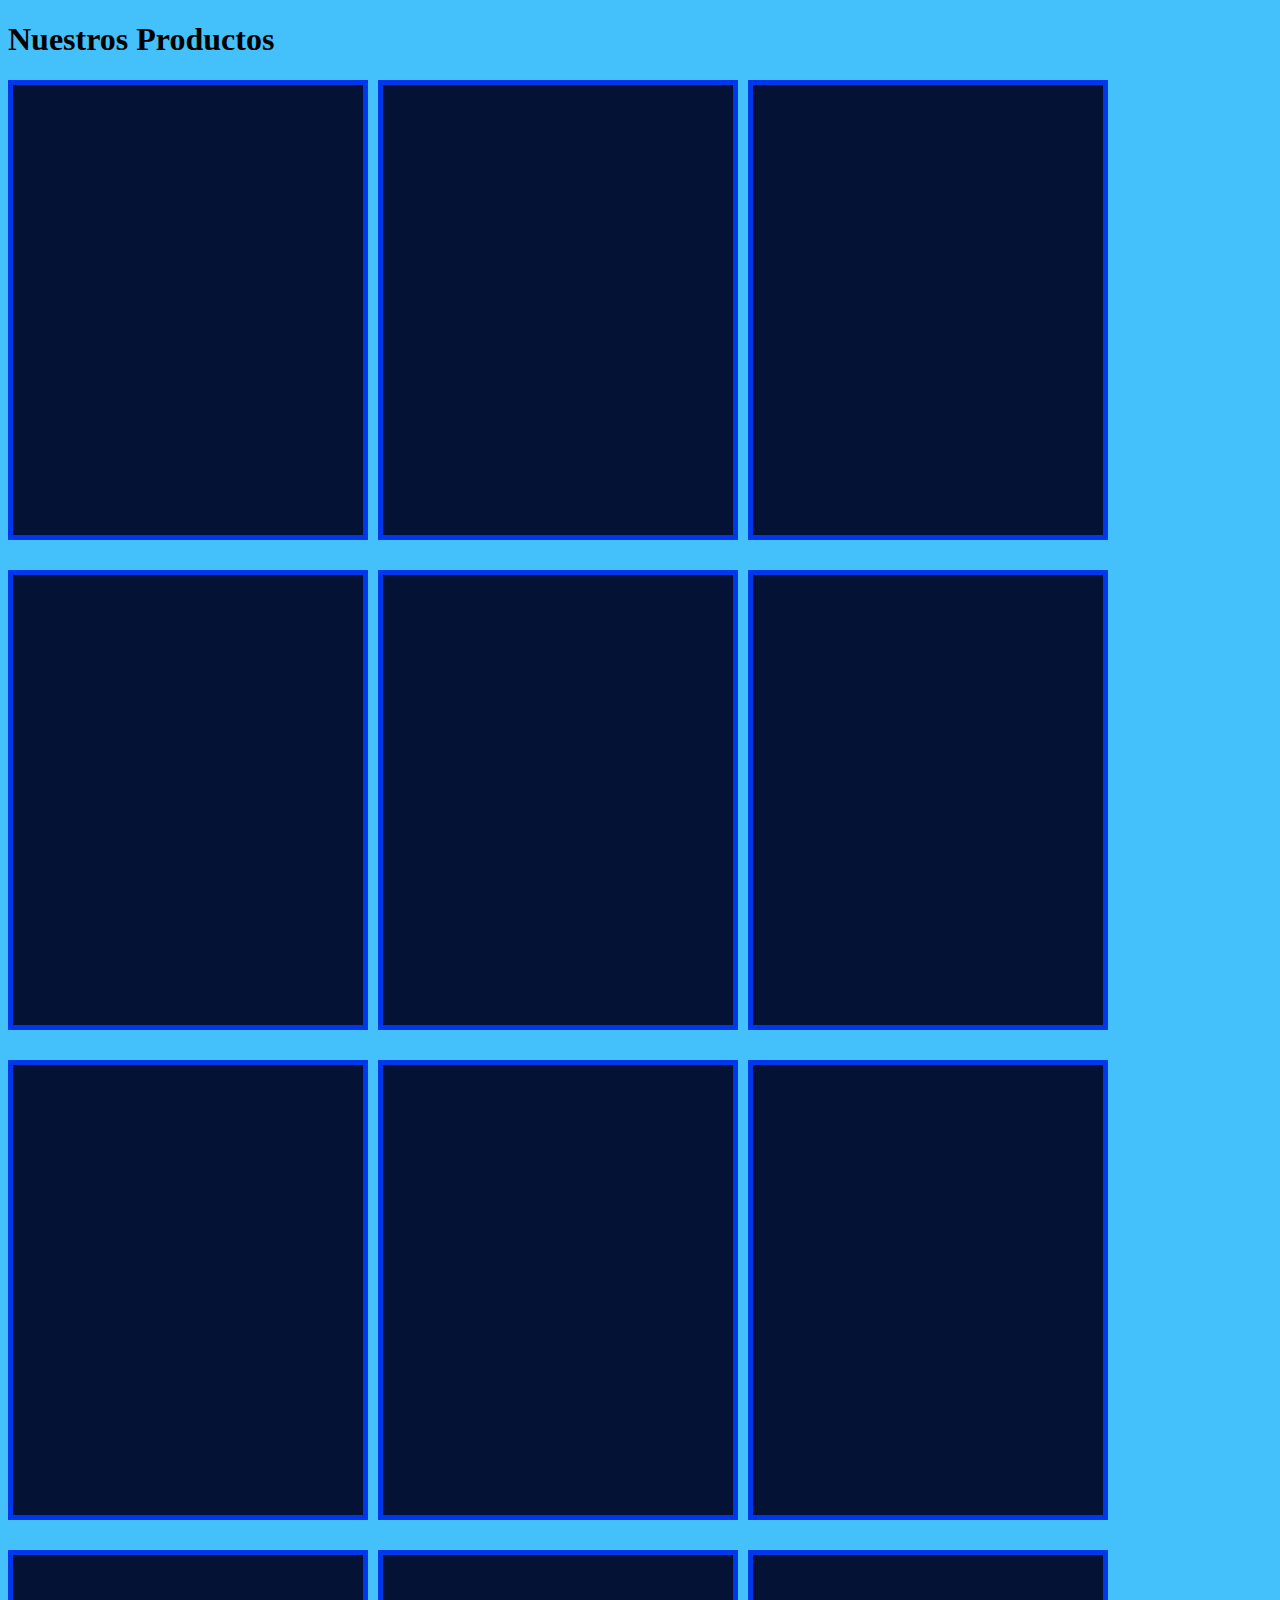
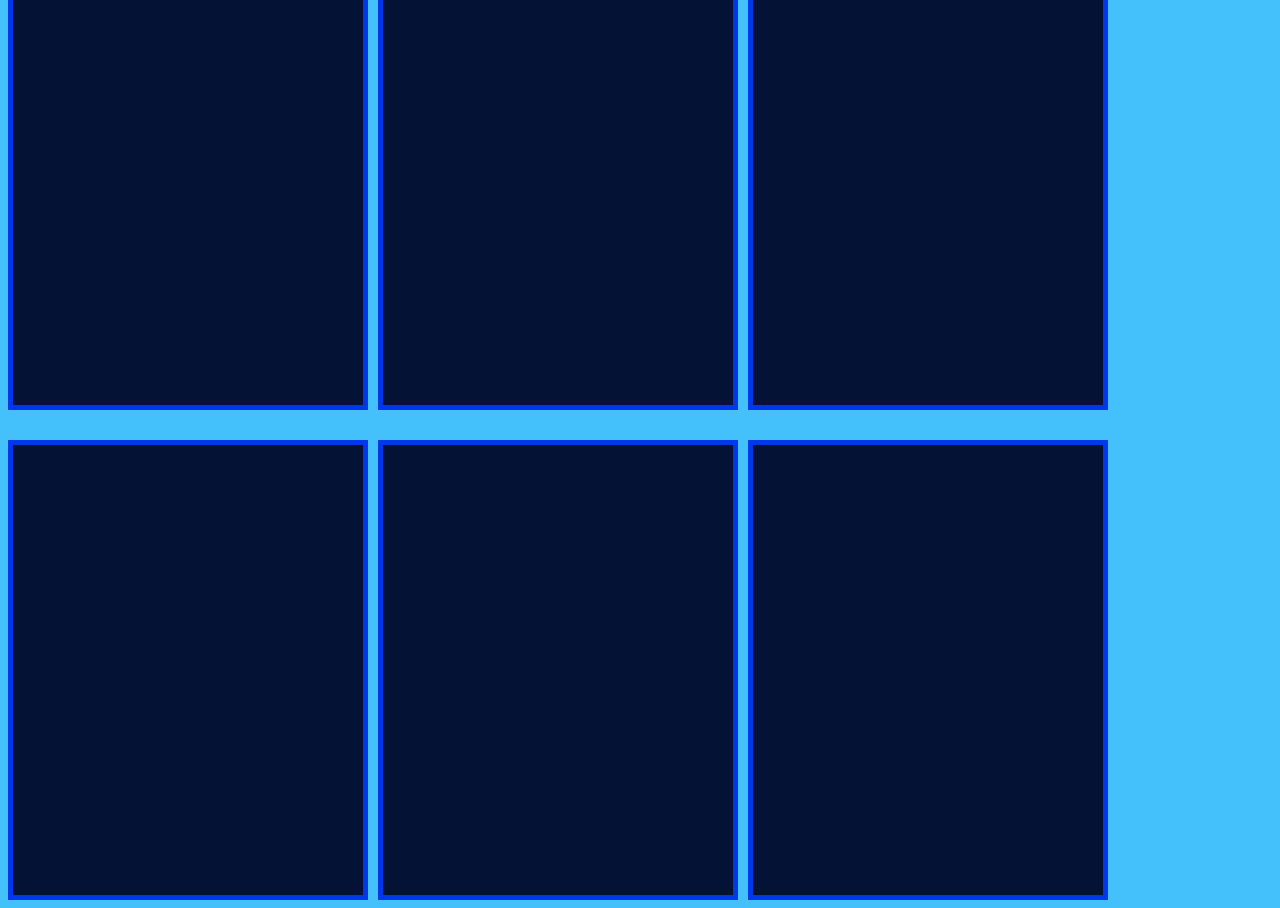
==== Pagina Productos/productos.html @ 803429df "acabo de crear la pagina de productos" ====
<!DOCTYPE html>
<html lang="en">
<head>
    <meta charset="UTF-8">
    <meta http-equiv="X-UA-Compatible" content="IE=edge">
    <meta name="viewport" content="width=device-width, initial-scale=1.0">
    <title>Productos</title>
    <link rel="stylesheet" href="productos.css">
</head>
<body>
    <H1>Nuestros Productos</H1>
    <section class="contenedor_productos">
       <article class="productos"></article>
       <article class="productos"></article>
       <article class="productos"></article>
       <article class="productos"></article>
       <article class="productos"></article>
       <article class="productos"></article>
       <article class="productos"></article>
       <article class="productos"></article>
       <article class="productos"></article>
       <article class="productos"></article>
       <article class="productos"></article>
       <article class="productos"></article>
       <article class="productos"></article>
       <article class="productos"></article>
       <article class="productos"></article> 
    </section>
    
</body>
</html>
---- Pagina Productos/productos.css ----
body{
    background-color: rgb(68, 192, 250);
}
.contenedor_productos{
    display: grid;
    grid-template-columns:repeat(3,350px);
    justify-items: stretch;
    row-gap: 30px;
    column-gap: 20px;
}
.productos{
    font-size: 30px;
    color: white;
    font-family:Cambria, Cochin, Georgia, Times, 'Times New Roman', serif;
    display: flex;
    flex-direction: column;
    justify-content:center;
    align-items: center;
    border:5px solid rgb(0, 55, 235) ;
}
.productos{
    width: 350px;
    height: 450px;
    background-color: rgb(4, 19, 53);
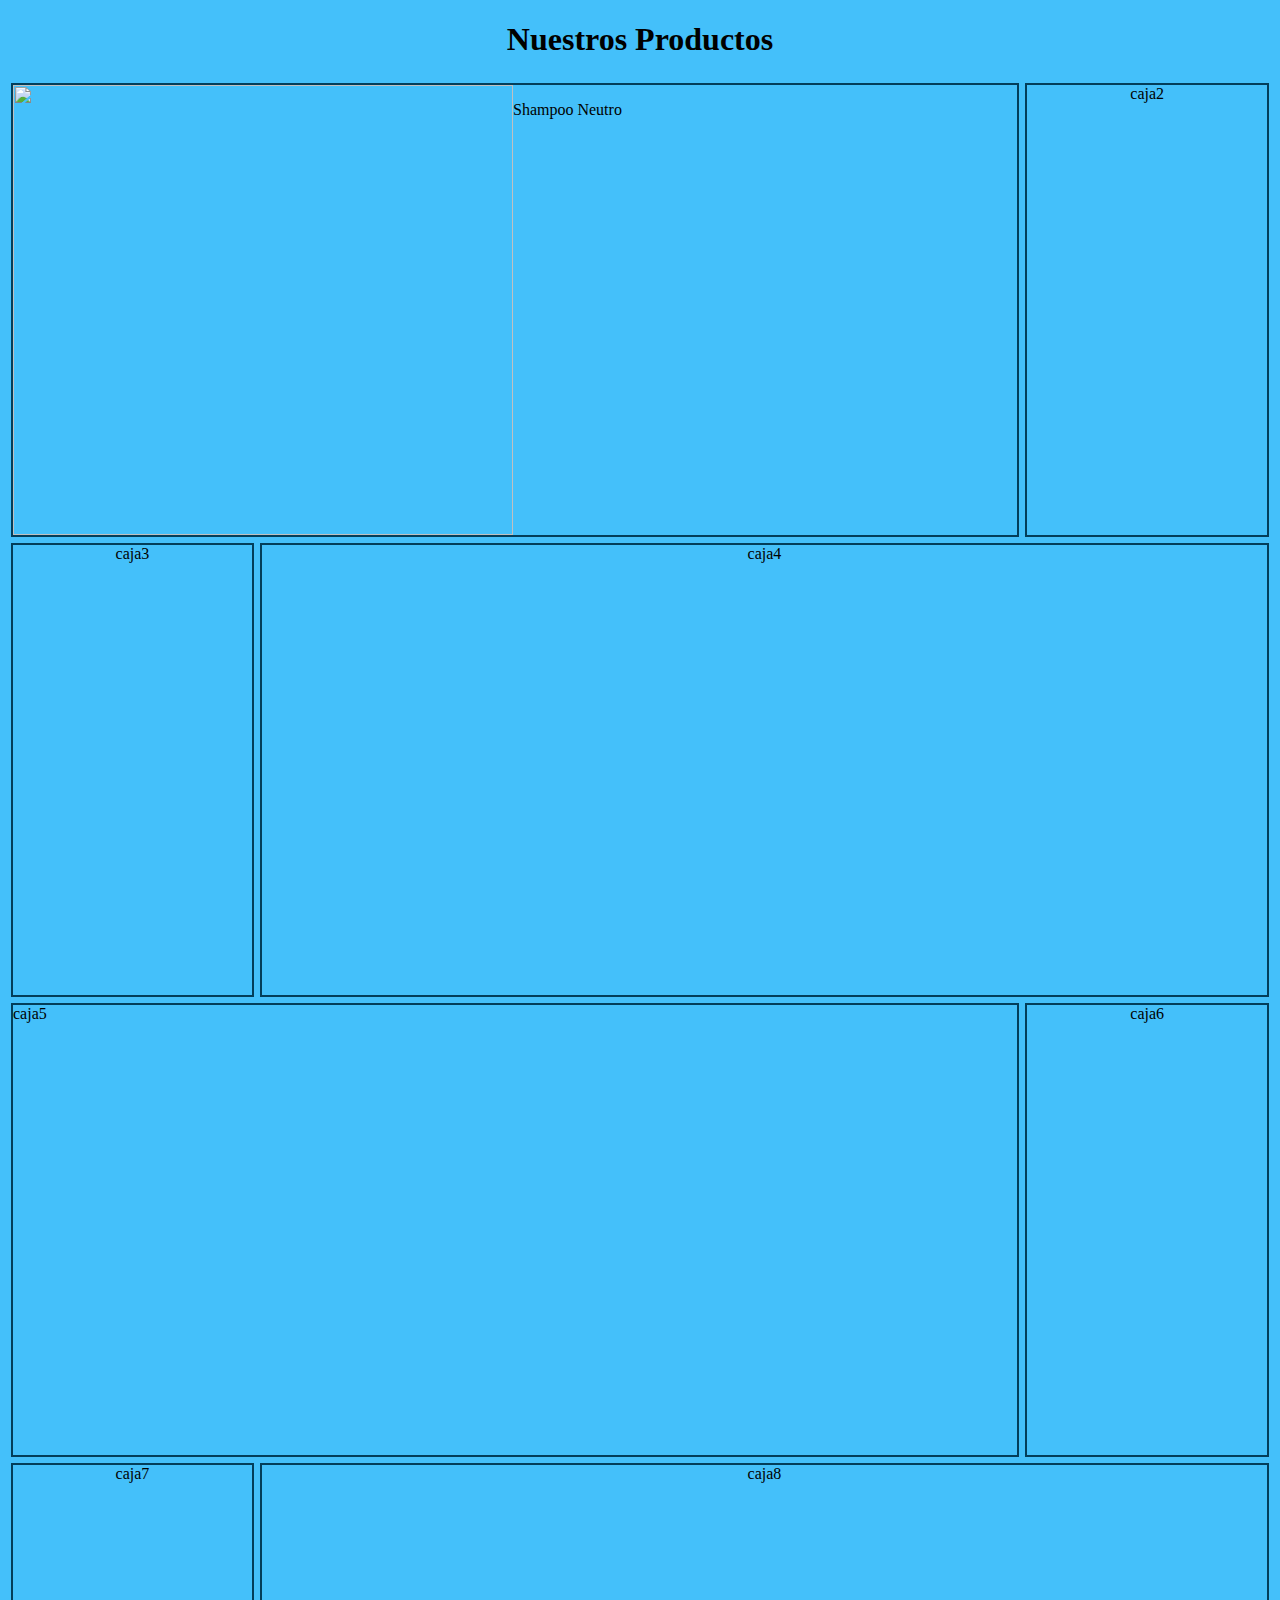
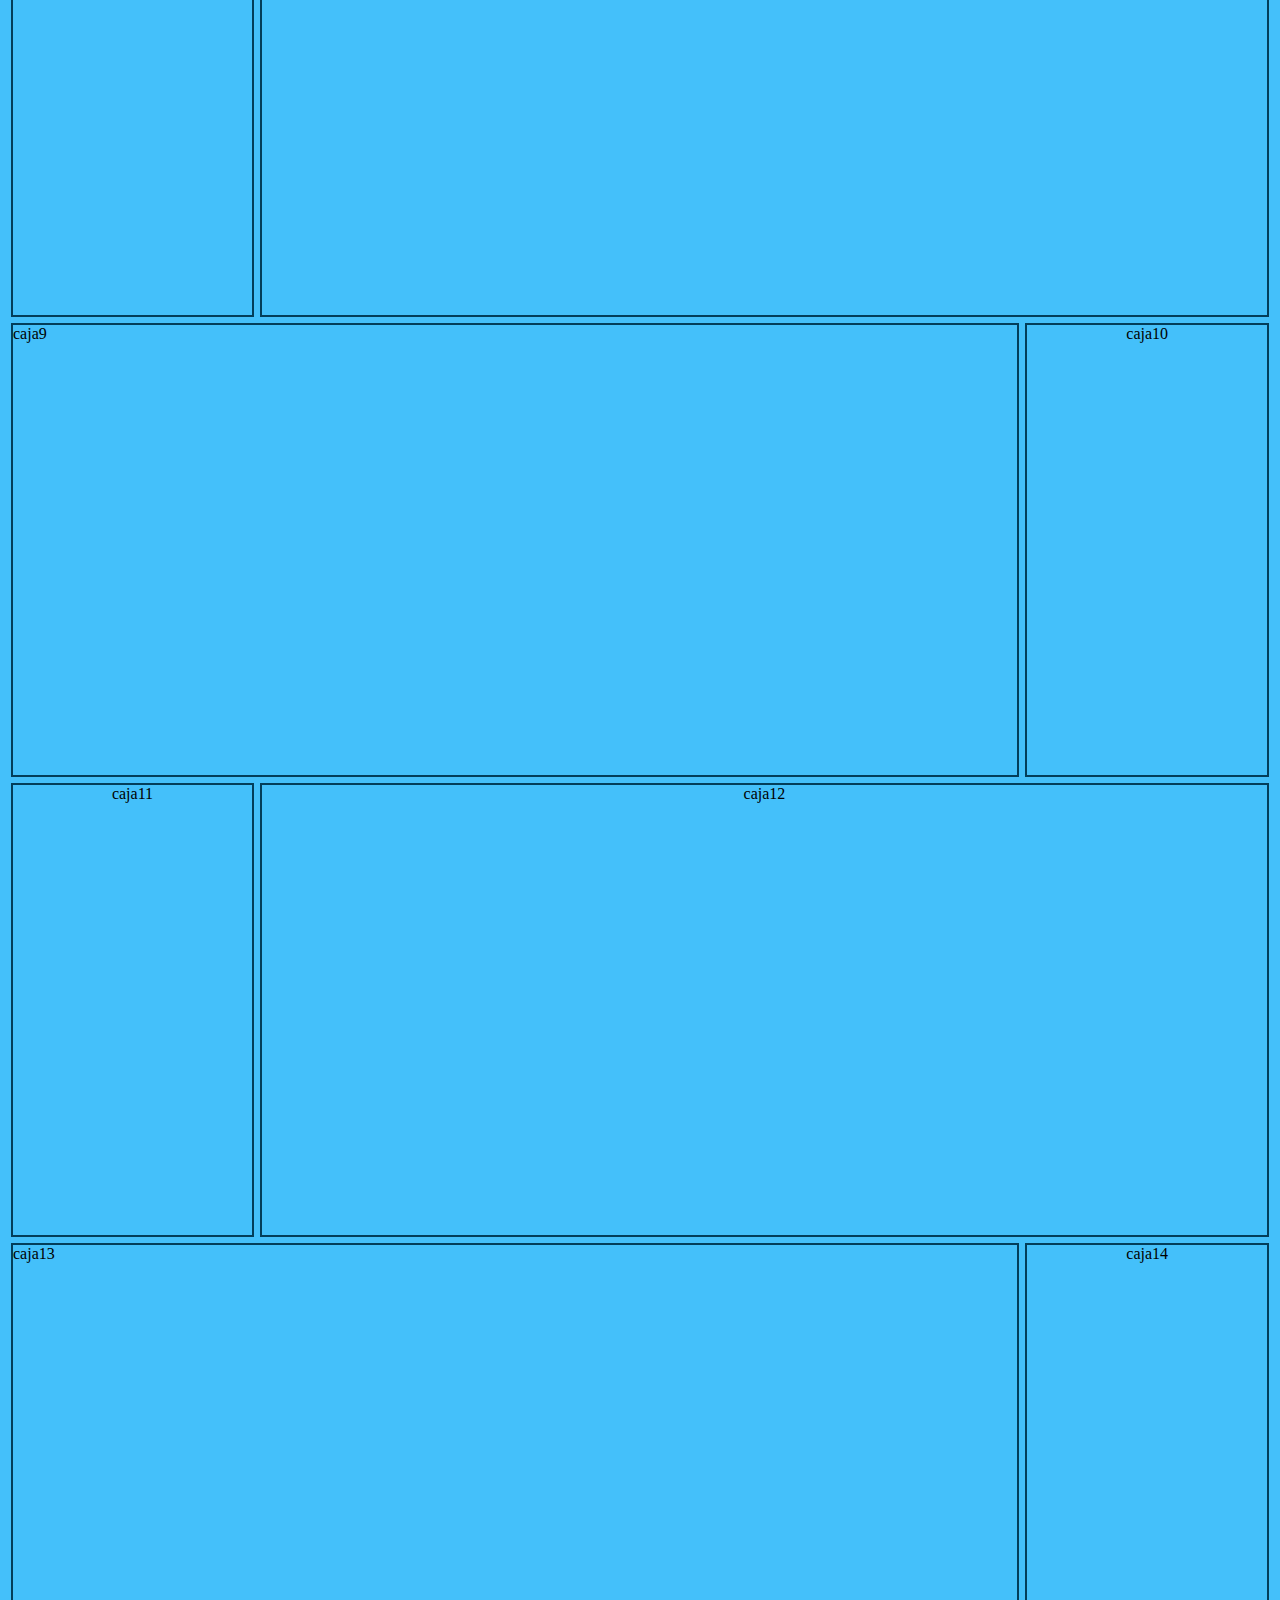
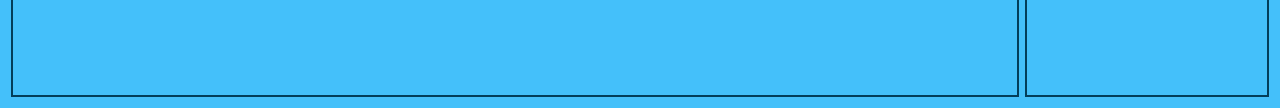
==== commit b36882c5: "Actualisacion" ====
--- a/Pagina Productos/productos.html
+++ b/Pagina Productos/productos.html
@@ -10,21 +10,22 @@
 <body>
     <H1>Nuestros Productos</H1>
     <section class="contenedor_productos">
-       <article class="productos"></article>
-       <article class="productos"></article>
-       <article class="productos"></article>
-       <article class="productos"></article>
-       <article class="productos"></article>
-       <article class="productos"></article>
-       <article class="productos"></article>
-       <article class="productos"></article>
-       <article class="productos"></article>
-       <article class="productos"></article>
-       <article class="productos"></article>
-       <article class="productos"></article>
-       <article class="productos"></article>
-       <article class="productos"></article>
-       <article class="productos"></article> 
+       <article class="productos c1">
+        <img src="https://tallerlujancom.files.wordpress.com/2020/06/imagen2.png" width="500px" height="100%" >
+         <p>Shampoo Neutro</p></article>
+       <article class="productos">caja2</article>
+       <article class="productos">caja3</article>
+       <article class="productos c4">caja4</article>
+       <article class="productos c5">caja5</article>
+       <article class="productos">caja6</article>
+       <article class="productos">caja7</article>
+       <article class="productos c8">caja8</article>
+       <article class="productos c9">caja9</article>
+       <article class="productos">caja10</article>
+       <article class="productos">caja11</article>
+       <article class="productos c12">caja12</article>
+       <article class="productos c13">caja13</article>
+       <article class="productos">caja14</article> 
     </section>
     
 </body>
--- a/Pagina Productos/productos.css
+++ b/Pagina Productos/productos.css
@@ -1,24 +1,28 @@
 body{
     background-color: rgb(68, 192, 250);
 }
+h1{
+    text-align: center;
+    font-family:Georgia, 'Times New Roman', Times, serif;
+}
+.productos{
+    width: auto;
+    height: 450px;
+    background-color: rgb(68, 192, 250);
+    text-align: center;
+    border: 2px solid  rgb(3, 62, 90);
+    margin: 3px;
+}
 .contenedor_productos{
     display: grid;
-    grid-template-columns:repeat(3,350px);
-    justify-items: stretch;
-    row-gap: 30px;
-    column-gap: 20px;
+    grid-template-columns: auto auto auto;
 }
-.productos{
-    font-size: 30px;
-    color: white;
-    font-family:Cambria, Cochin, Georgia, Times, 'Times New Roman', serif;
+.c1,.c5,.c9,.c13{
+    grid-column: 1/3;
     display: flex;
-    flex-direction: column;
-    justify-content:center;
-    align-items: center;
-    border:5px solid rgb(0, 55, 235) ;
+    justify-content:left;
+s}
+.c4,.c8,.c12{
+    grid-column: 2/4;
 }
-.productos{
-    width: 350px;
-    height: 450px;
-    background-color: rgb(4, 19, 53);+
